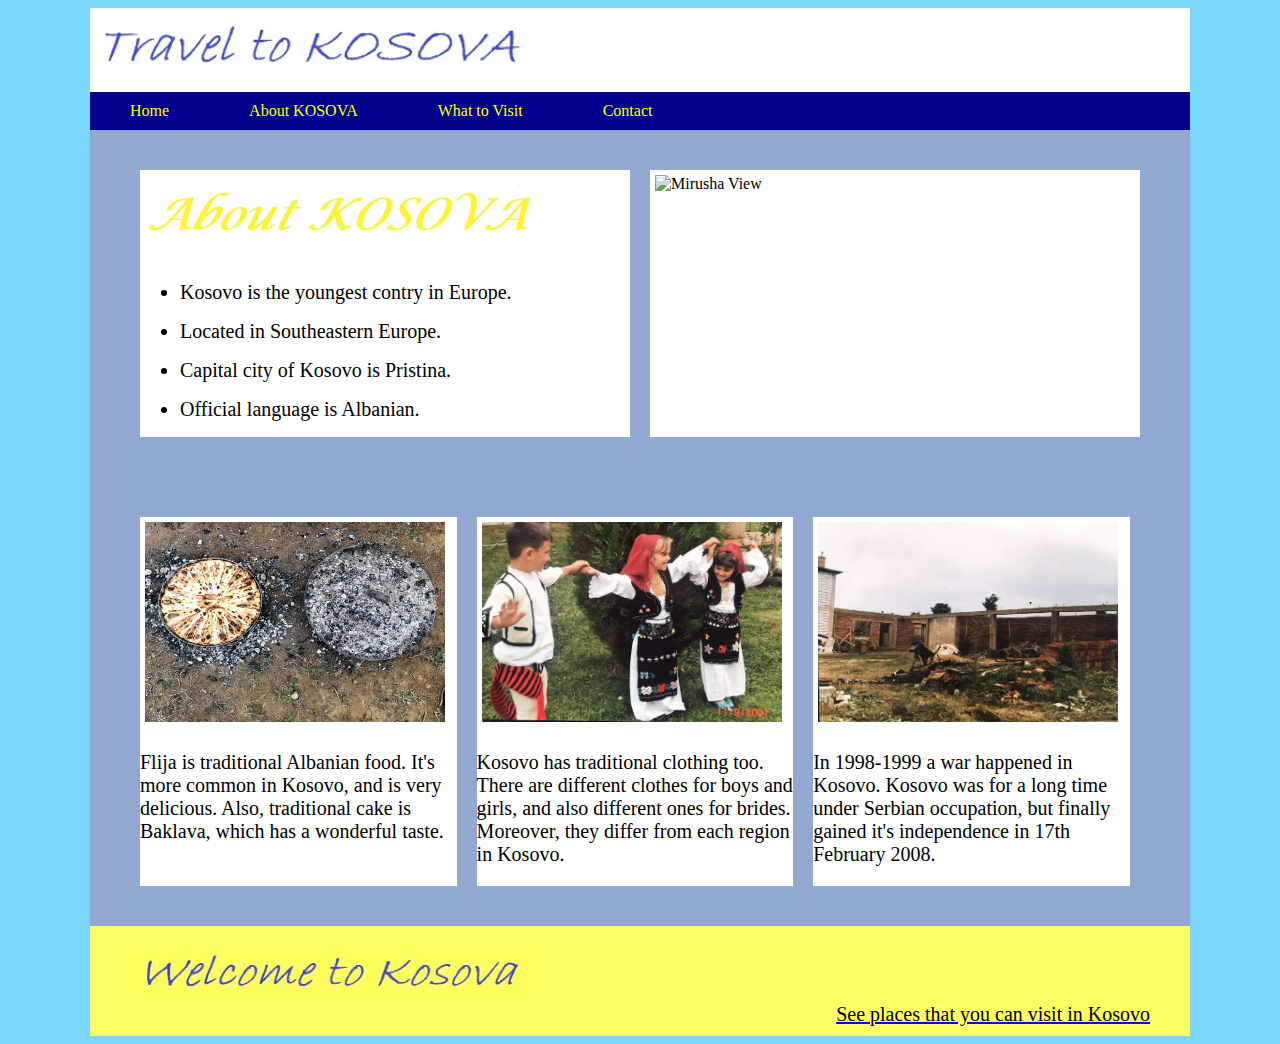
==== about.html @ 095557b7 "Add files via upload" ====
<!DOCTYPE html>
<html>
    <head>
	    <title>Personal Website</title>
		<link rel="stylesheet" href="style.css">
    </head>
    <body id="about">
	   <div id="container"> 
	    <header>
		    <a href="about.html">
			<img class="img-logo" src="logo.jpg" alt="Travel to KOSOVA" title="Travel to Kosovo - Learn what you can visit">
			</a>
			<nav>
			    <ul>
				  <li class="li-index"><a href="index.html">Home</a></li>
				  <li class="li-index"><a href="about.html">About KOSOVA</a></li>
				  <li class="li-index"><a href="visit.html">What to Visit</a></li>
				  <li class="li-index"><a href="contact.html">Contact</a></li>
				</ul> 
			</nav>
		</header>
		<main>
	        <div class="two-column">
			   <div>
			      <img src="logoabout.jpg" alt="About KOSOVA">
				 <ul>
				   <li class="li-about">Kosovo is the youngest contry in Europe.</li>
				 </ul> 
                 <ul>				 
				   <li class="li-about">Located in Southeastern Europe.</li>
				 </ul>
                 <ul>				 
				   <li class="li-about">Capital city of Kosovo is Pristina.</li>
				 </ul> 
				 <ul>
				   <li class="li-about">Official language is Albanian.</li>
				 </ul>
			     </ul>
			</div>
			<div>
			   <img class="img-mirusha" src="mirusha.jpg" alt="Mirusha View">
			</div>
		</div>
		<div class="three-column">
		    <div>
			   <img class="img-flija" src="flija.jpg" alt="Flija food">
			   <p>Flija is traditional Albanian food. It's more common in Kosovo, and is very delicious. Also, traditional cake is Baklava, which has a wonderful taste.</p>
			</div>
            <div>
			   <img class="img-traditional" src="traditional.jpg" alt="Traditional Clothing">
  			   <p>Kosovo has traditional clothing too. There are different clothes for boys and girls, and also different ones for brides. Moreover, they differ from each region in Kosovo.</p>
            </div>			
            <div>
			   <img class="img-war" src="war.jpg" alt="War in Kosovo">
               <p>In 1998-1999 a war happened in Kosovo. Kosovo was for a long time under Serbian occupation, but finally gained it's independence in 17th February 2008.</p>
            </div>			   
		</main>
		<footer>
		    <div style="text-align: left"><img class="img-footer" src="footer.jpg" alt="Footer Logo"></div>
		<a href="file:///C:/Users/PC-STYLE/Desktop/Web%20Design/visit.html">
		     <p>See places that you can visit in Kosovo</p>
			 </a>
		</footer>
    </body>
</html>
---- style.css ----
body{
   background-color: #78d7fa;
   }
 #container{
     width: 1100px;
	 margin: 0 auto;
	 background-color: white;
}
header{
	background-color: white;
	padding: 0px;
}
header h2{
	margin: 0;
	padding-left: 40px;
	padding-top: 20px;
	padding-bottom: 10px;
}
nav ul {
  list-style-type: none;
  margin: 0;
  padding: 0;
  overflow: hidden;
  background-color: darkblue;
}

nav li {
  float:left;
}

nav li a {
  display: block;
  color: yellow;
  text-align: center;
  padding: 10px 40px;
  text-decoration: none;
}

/* Change the link color to #111 (black) on hover */
nav li a:hover {
	background-color: #111;
}
footer{
	background-color: #FFFF66;
	padding: 40px;
}
footer p{
 	margin: 0;
}
img {
    width: 400px;
}

.two-column{
	display: grid;
	grid-template-columns: 50% 50%;
	padding: 40px;
	background-color: #92a8d1;
}
#visit .two-column{
	padding-left: 40px;
	padding-right: 40px;
	padding-top: 20px;
	padding-bottom: 20px;
}
#visit main{
	padding-bottom: 0px;
}
.two-column div{
	background-color: white;
	margin-left: 10px;
	margin-right: 10px;
}
.three-column{
	display: grid;
	grid-template-columns: 33% 33% 33%;
	padding: 40px;
	background-color: #92a8d1;
}
.three-column div{
	background-color: white;
	margin-left: 10px;
	margin-right: 10px;
}
h1 {
	font-family: cursive;
}

.img-liqeni {
	width:500px;
	height: 300px;
	border-color: white;
	border-left-width: 40px;
	border-style: solid;
}
.img-lake {
	width:500px;
	height: 400px;
}
.img-rugova {
	width: 500px;
	height: 330px;
}
.img-home {
	width:450px;
	height: 270px;
	border-color: white;
	border-bottom-width: 30px;
	border-top-width: 30px;
	border-left-width: 20px;
	border-style: solid;
	border-radius: 50%;
}
.li-contact {
	color: black;
	font-size: 30px;
	text-decoration: none;
}
.img-mirushe {
	height: 250px;
	border-color: white;
	border-bottom-width: 15px;
	border-top-width:15px;
	border-left-width: 40px;
	border-right-width:30px;
	border-style: solid;
}
.img-prishtina {
	border-color: white;
	border-width: 40px;
	border-style: solid;
}
.img-brezovice {
	height: 250px;
	border-color: white;
	border-bottom-width: 15px;
	border-top-width:15px;
	border-left-width: 40px;
	border-right-width:30px;
	border-style: solid;
}
.img-prizren {
	border-color: white;
	border-bottom-width: 15px;
	border-top-width:30px;
	border-left-width: 40px;
	border-right-width:30px;
	border-style: solid;
}
.img-dukagjini {
	border-color: white;
	border-bottom-width: 15px;
	border-top-width:15px;
	border-left-width: 40px;
	border-right-width:30px;
	border-style: solid;
}
.img-prevalle {
	border-color: white;
	border-bottom-width: 60px;
	border-top-width:10px;
	border-left-width: 40px;
	border-right-width:30px;
	border-style: solid;
}
.img-adriana {
	border-color:white;
	border-width: 30px;
	border-style:solid;
	border-radius: 50%;
}
.img-prevalla {
	width: 500px;
	height: 300px;
}
.img-rugova {
	width: 480px;
	height:300px;
	border-color: white;
	border-bottom-width: 20px;
	border-top-width: 20px;
	border-left-width: 5px;
	border-right-width: 5px;
	border-style: solid;
}
.img-mirusha {
	width: 480px;
	height: 300px;
	border-color: white;
	border-width: 5px;
	border-style: solid;
}
.img-flija {
	width: 300px;
	height: 200px;
	border-color: white;
	border-width: 5px;
	border-style: solid;
}
.img-war {
	width: 300px;
	height: 200px;
	border-color: white;
	border-width: 5px;
	border-style: solid;
}
.img-traditional {
	width: 300px;
	height: 200px;
	border-color: white;
	border-width: 5px;
	border-style: solid;
}
.img-brezovica {
	width: 500px;
	height: 400px;
	border-color: white;
	border-left-width: 40px;
	border-style: solid;
}
.img-prizreni {
	width: 500px;
	height: 325px;
}
.img-brod {
	width: 500px;
	height: 325px;
	border-color: white;
	border-left-width: 40px;
	border-style: solid;
}
.img-badovc {
	width: 500px;
	height: 325px;
	border-color: white;
	border-left-width: 40px;
	border-style: solid;
}
.img-prevallaa {
	width: 500px;
	height: 325px;
}
.li-about {
	color: black;
	font-size: 20px;
	text-decoration: none;
}
.li-index {
	font-family: cursive;
}
.img-logo {
	width: 450px;
	height: 80px;
}
.li-visit {
	color: black;
	font-size: 20px;
	text-decoration: none;
}
footer {
	text-align: right;
	padding-top: 20px;
	padding-bottom: 10px;
}
p {
	font-size: 20px;
	color:	black;
}
.img-fortress {
	border-color: white;
	border-left-width: 140px;
	border-style: solid;
}
.img-guriplakes {
	border-color: white;
	border-left-width: 140px;
	border-style: solid;
}
.img-driniibardhe {
	border-color: white;
	border-left-width: 140px;
	border-style: solid;
}
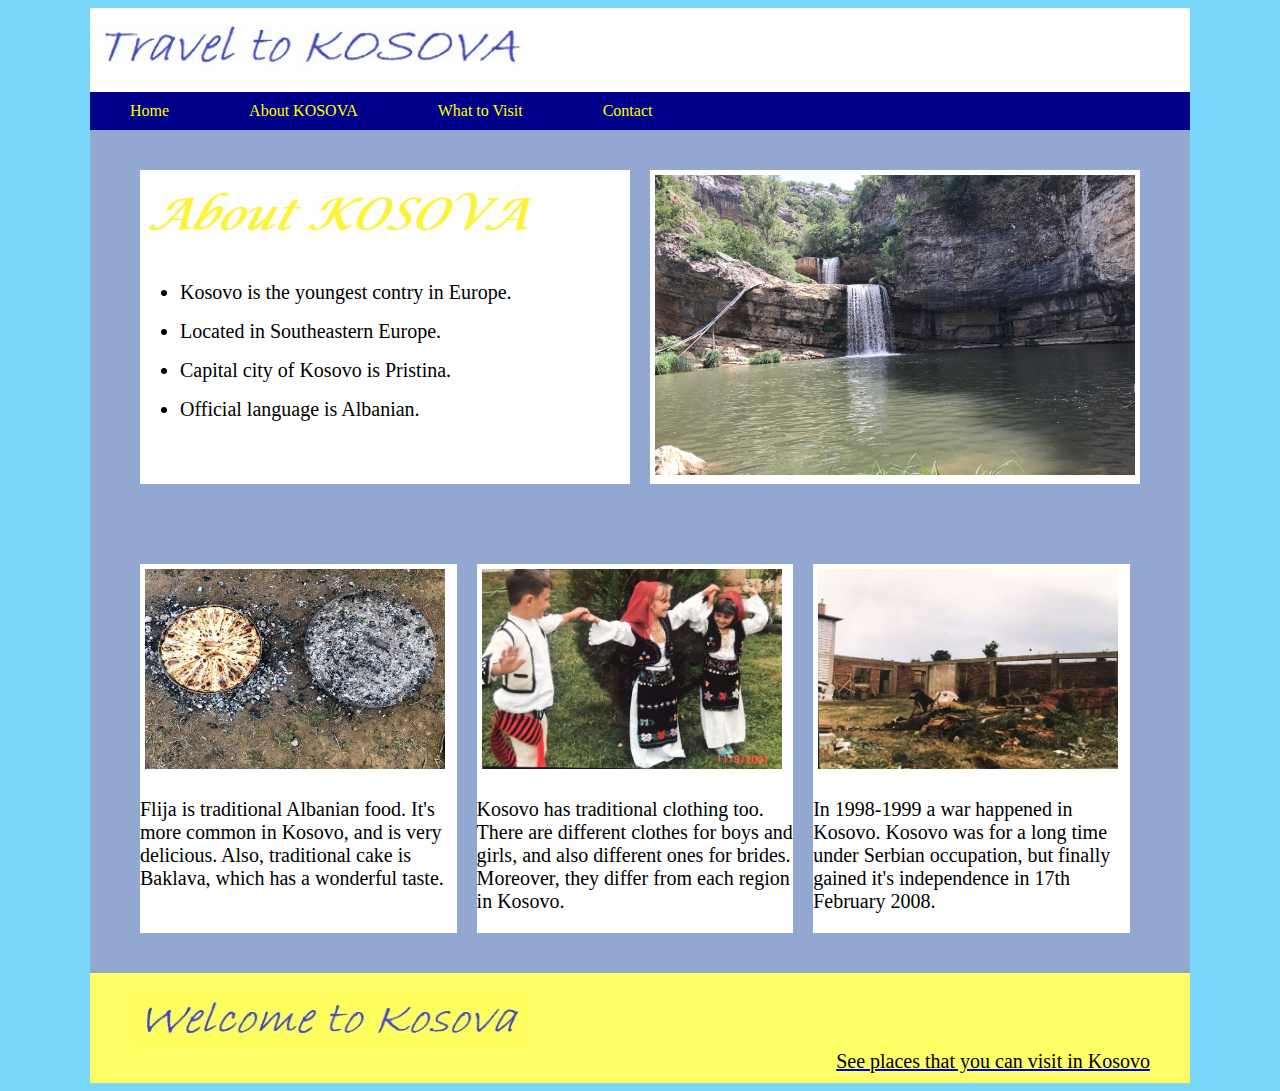
==== commit 1af46bfb: "Add files via upload" ====
--- a/about.html
+++ b/about.html
@@ -38,7 +38,7 @@
 			     </ul>
 			</div>
 			<div>
-			   <img class="img-mirusha" src="mirusha.jpg" alt="Mirusha View">
+			   <img class="img-mirusha" src="mirusha.JPG" alt="Mirusha View">
 			</div>
 		</div>
 		<div class="three-column">
